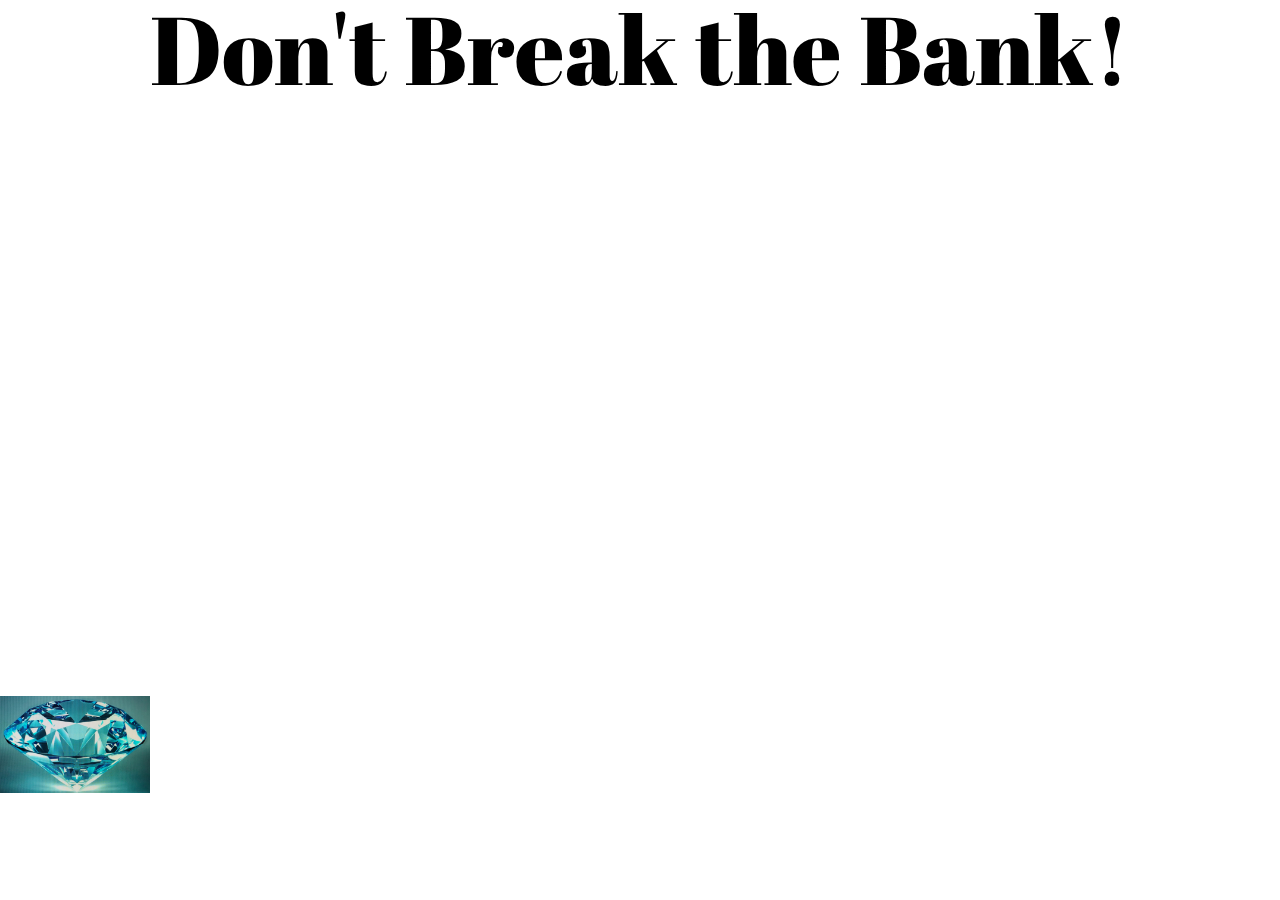
==== crystalGame.html @ bb416d5e "Initial formatting with Aaron's help and Bryan's help" ====
<!DOCTYPE html>
<html lang="en">
<head>
    <meta charset="UTF-8">
    <meta name="viewport" content="width=device-width, initial-scale=1.0">
    <meta http-equiv="X-UA-Compatible" content="ie=edge">
    <link rel="stylesheet" type="text/css" href="assets/css/reset.css">
    <link rel="stylesheet" type="text/css" href="assets/css/style.css">
    <link href="https://fonts.googleapis.com/css?family=Abril+Fatface&display=swap" rel="stylesheet">
    <title>Don't Break The Bank</title>
</head>


<body>

    <h1 class="main-hed">Don't Break the Bank!</h1>
    <div ><img class="gem" src="assets/images/gem1.jpg" alt="Gem One"></div>

</body>
</html>
---- assets/css/style.css ----
.gem {
    width: 150px;
    margin-top: 600px;
} 
body {
    background-image: url("https://www.kiplinger.com/slideshow/saving/T005-S001-things-you-ll-regret-keeping-in-a-safe-deposit-box/images/intro.jpg");
    background-size: cover;
}
.main-hed {
    font-family: 'Abril Fatface', cursive;
    font-size: 72pt;
    text-align: center;
}
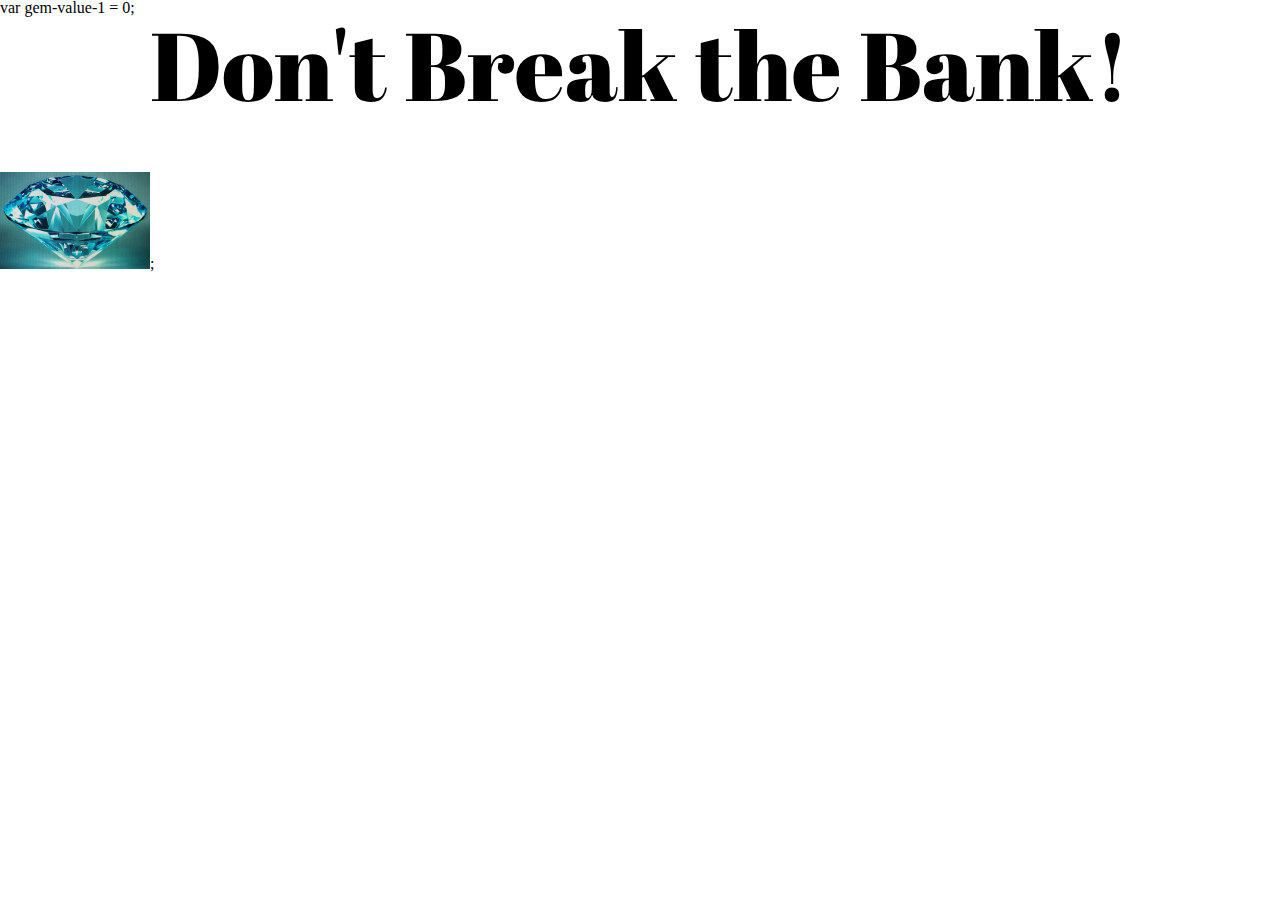
==== commit eb081a7d: "Coding attempt for first gem button" ====
--- a/crystalGame.html
+++ b/crystalGame.html
@@ -7,14 +7,35 @@
     <link rel="stylesheet" type="text/css" href="assets/css/reset.css">
     <link rel="stylesheet" type="text/css" href="assets/css/style.css">
     <link href="https://fonts.googleapis.com/css?family=Abril+Fatface&display=swap" rel="stylesheet">
+    <script src="http://code.jquery.com/jquery-3.4.1.min.js" integrity="sha256-CSXorXvZcTkaix6Yvo6HppcZGetbYMGWSFlBw8HfCJo=" crossorigin="anonymous"></script>
     <title>Don't Break The Bank</title>
 </head>
 
 
 <body>
+    <!-- Set initial value of Gem 1 Guess -->
+    var gem-value-1 = 0;
 
+    <!-- Main hedline -->
     <h1 class="main-hed">Don't Break the Bank!</h1>
-    <div ><img class="gem" src="assets/images/gem1.jpg" alt="Gem One"></div>
+    
+    <!-- Image for Gem 1 -->
+    <div>
+        <img id="button1" class="gem" src="assets/images/gem1.jpg" alt="Gem One">;
+    </div>
+
+
 
 </body>
+
+    <script>
+    
+        $("button1").on("click", function() {
+            alert("test");
+        })
+    
+    </script>
+
+
+
 </html>--- a/assets/css/style.css
+++ b/assets/css/style.css
@@ -1,6 +1,7 @@
 .gem {
     width: 150px;
-    margin-top: 600px;
+    margin-top: 60px;
+    
 } 
 body {
     background-image: url("https://www.kiplinger.com/slideshow/saving/T005-S001-things-you-ll-regret-keeping-in-a-safe-deposit-box/images/intro.jpg");
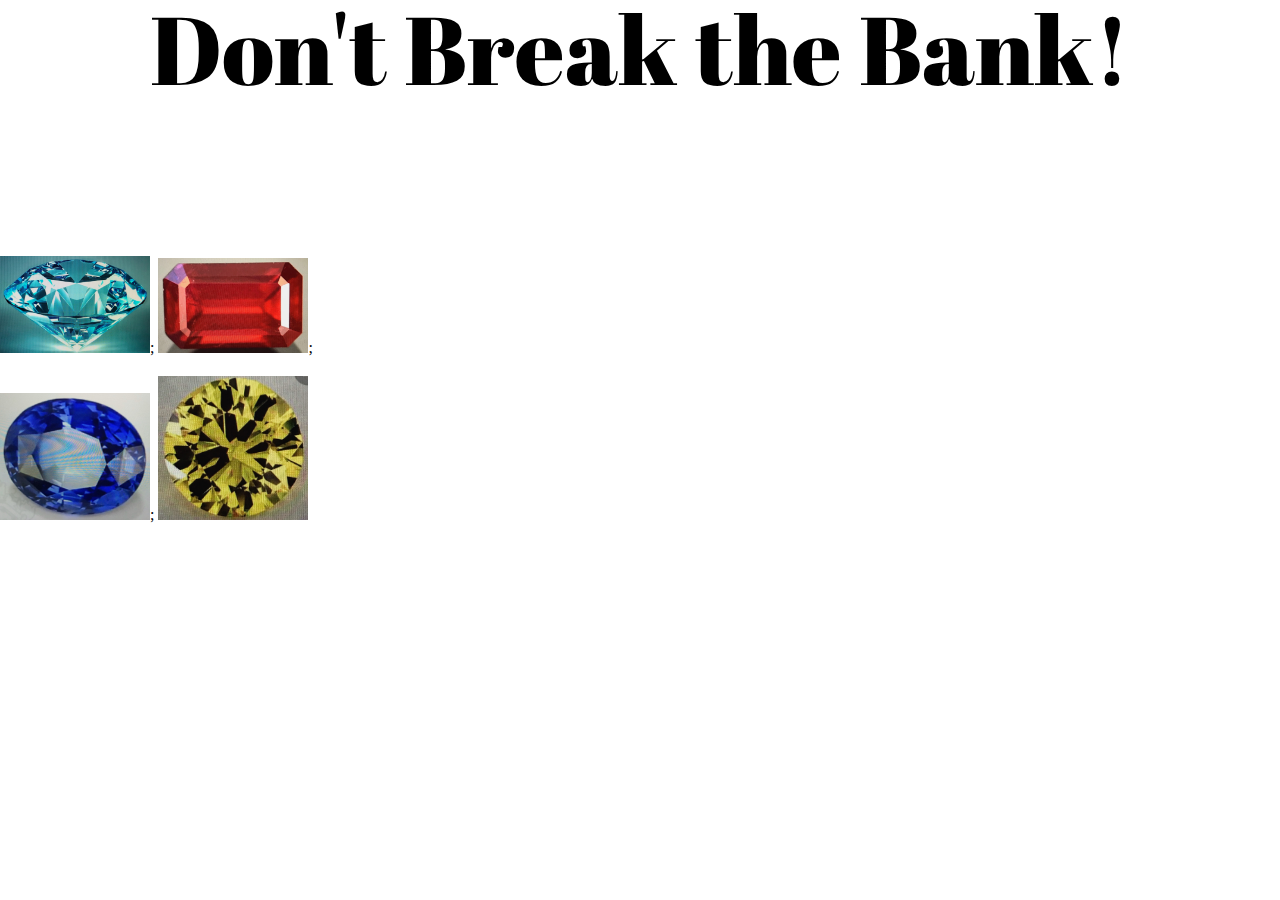
==== commit 3009f969: "Breakthroughs in logic after a tutoring session" ====
--- a/crystalGame.html
+++ b/crystalGame.html
@@ -14,26 +14,49 @@
 
 <body>
     <!-- Set initial value of Gem 1 Guess -->
-    var gem-value-1 = 0;
+   <!-- var gem-value-1 = 0; -->
 
     <!-- Main hedline -->
     <h1 class="main-hed">Don't Break the Bank!</h1>
     
     <!-- Image for Gem 1 -->
     <div>
-        <img id="button1" class="gem" src="assets/images/gem1.jpg" alt="Gem One">;
+        <img id="button1" class="topgem" src="assets/images/gem1.jpg" alt="Gem One">;
+
+        <img id="button2" class="topgem" src="assets/images/gem2.jpg" alt="Gem Two">;
     </div>
 
+    <div>
+       <img id="button3" class="bottomgem" src="assets/images/gem3.jpg" alt="Gem Three">;
+        
+        <img id="button4" class="bottomgem" src="assets/images/gem4.jpg" alt="Gem Four"> 
 
+
+    </div>
 
 </body>
 
     <script>
     
-        $("button1").on("click", function() {
-            alert("test");
+    var random1 = Math.floor(Math.random() * 19) + 1;
+
+    $("#button1").on("click", function() {
+            alert("Random1 = " + random1);
         })
     
+    var random = Math.floor(Math.random() * 19) + 1;
+    var random2;
+    if random === random1 {
+        random2 = Math.floor(Math.random() * 19) + 1;
+    } else {
+        random2 = random;
+    }
+
+
+    $("#button2").on("click", function() {
+        alert("Random2 = " + random2);
+    })
+
     </script>
 
 
--- a/assets/css/style.css
+++ b/assets/css/style.css
@@ -1,8 +1,16 @@
-.gem {
+.topgem {
     width: 150px;
-    margin-top: 60px;
-    
-} 
+    margin-top: 160px;
+    cursor: pointer;
+}
+
+.bottomgem {
+    width: 150px;
+    margin-top: 20px;
+    cursor: pointer;
+}
+
+
 body {
     background-image: url("https://www.kiplinger.com/slideshow/saving/T005-S001-things-you-ll-regret-keeping-in-a-safe-deposit-box/images/intro.jpg");
     background-size: cover;
@@ -11,4 +19,4 @@
     font-family: 'Abril Fatface', cursive;
     font-size: 72pt;
     text-align: center;
-}+}
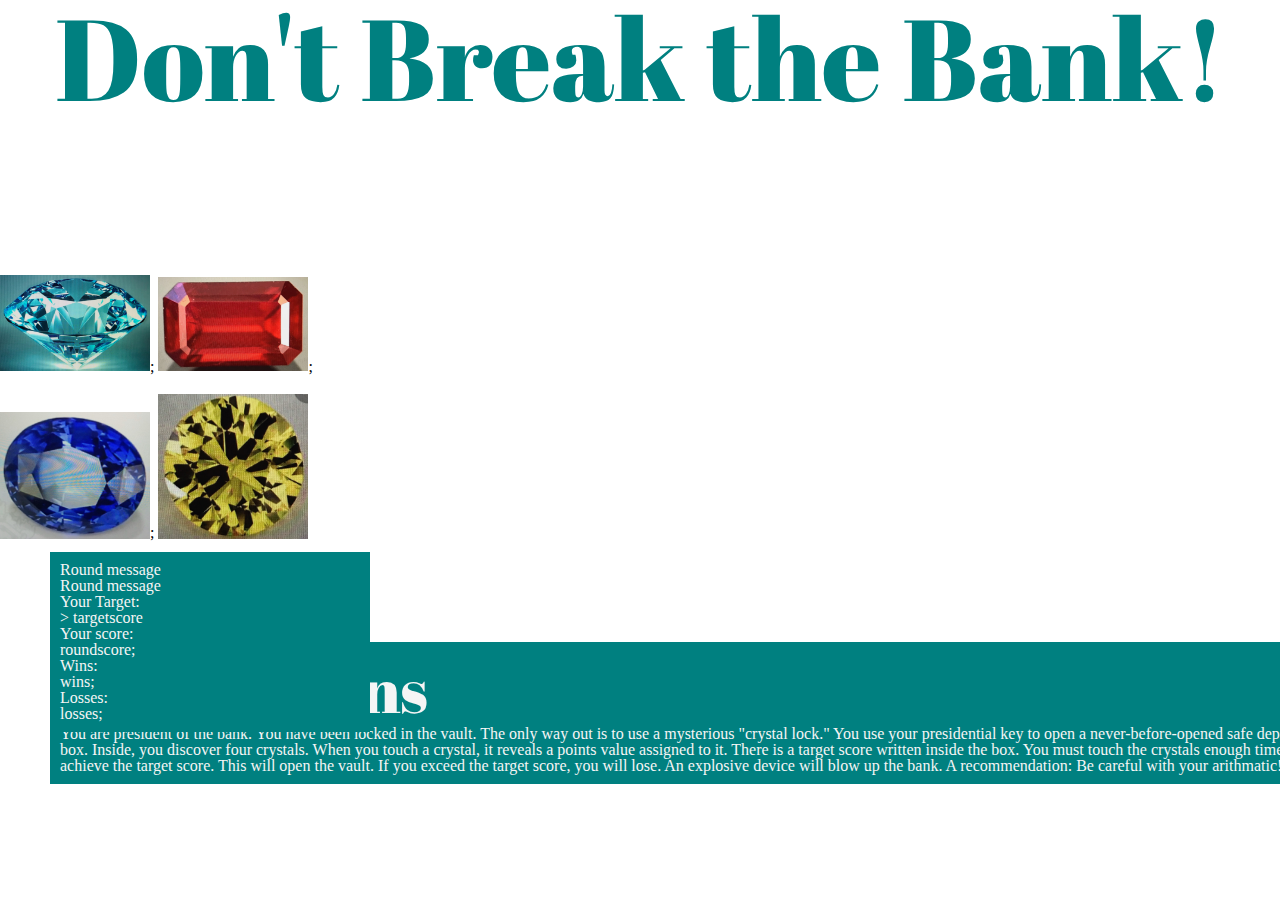
==== commit 29e877b1: "Substantial update, especially in javascript file" ====
--- a/crystalGame.html
+++ b/crystalGame.html
@@ -6,8 +6,9 @@
     <meta http-equiv="X-UA-Compatible" content="ie=edge">
     <link rel="stylesheet" type="text/css" href="assets/css/reset.css">
     <link rel="stylesheet" type="text/css" href="assets/css/style.css">
-    <link href="https://fonts.googleapis.com/css?family=Abril+Fatface&display=swap" rel="stylesheet">
+    <link href="https://fonts.googleapis.com/css?family=Abril+Fatface|Oswald&display=swap" rel="stylesheet">
     <script src="http://code.jquery.com/jquery-3.4.1.min.js" integrity="sha256-CSXorXvZcTkaix6Yvo6HppcZGetbYMGWSFlBw8HfCJo=" crossorigin="anonymous"></script>
+    <script type="text/javascript" src="assets/javascript/game.js"></script>
     <title>Don't Break The Bank</title>
 </head>
 
@@ -30,35 +31,22 @@
        <img id="button3" class="bottomgem" src="assets/images/gem3.jpg" alt="Gem Three">;
         
         <img id="button4" class="bottomgem" src="assets/images/gem4.jpg" alt="Gem Four"> 
+    </div>
 
+    <div class="scoreboard">
+        <h2>Round message</h2> Round message    
+        <h3>Your Target:</h3> > targetscore
+        <h3>Your score:</h3> roundscore;
+        <h3>Wins:</h3> wins;
+        <h3>Losses:</h3> losses;
+    </div>
+
+    <div class="instruct-box">
+
+        <h2 class="instruct-hed">Instructions</h2>
+        <p class="instruct-copy"><strong>You are president of the bank. You have been locked in the vault.</strong> The only way out is to use a mysterious "crystal lock." You use your presidential key to open a never-before-opened safe deposit box. Inside, you discover four crystals. When you touch a crystal, it reveals a points value assigned to it. There is a target score written inside the box. You must touch the crystals enough times to achieve the target score. This will open the vault. If you exceed the target score, you will lose. An explosive device will blow up the bank. A recommendation: Be careful with your arithmatic!</p>
 
     </div>
-
 </body>
 
-    <script>
-    
-    var random1 = Math.floor(Math.random() * 19) + 1;
-
-    $("#button1").on("click", function() {
-            alert("Random1 = " + random1);
-        })
-    
-    var random = Math.floor(Math.random() * 19) + 1;
-    var random2;
-    if random === random1 {
-        random2 = Math.floor(Math.random() * 19) + 1;
-    } else {
-        random2 = random;
-    }
-
-
-    $("#button2").on("click", function() {
-        alert("Random2 = " + random2);
-    })
-
-    </script>
-
-
-
 </html>--- a/assets/css/style.css
+++ b/assets/css/style.css
@@ -10,6 +10,32 @@
     cursor: pointer;
 }
 
+.instruct-box {
+    background: teal;
+    color: whitesmoke;
+    margin-top: 100px;
+    margin-left: 50px;
+    width: 1250px;
+    padding: 10px;
+}
+
+.instruct-hed {
+    font-family: 'Abril Fatface', cursive;
+    font-size: 48pt;
+    text-align: left;
+    padding: 5px;
+
+}
+
+.scoreboard {
+    background: teal;
+    color: whitesmoke;
+    position: absolute;
+    margin-top: 10px;
+    margin-left: 50px;
+    width: 300px;
+    padding: 10px;
+}
 
 body {
     background-image: url("https://www.kiplinger.com/slideshow/saving/T005-S001-things-you-ll-regret-keeping-in-a-safe-deposit-box/images/intro.jpg");
@@ -17,6 +43,7 @@
 }
 .main-hed {
     font-family: 'Abril Fatface', cursive;
-    font-size: 72pt;
+    font-size: 86pt;
     text-align: center;
+    color: teal;
 }
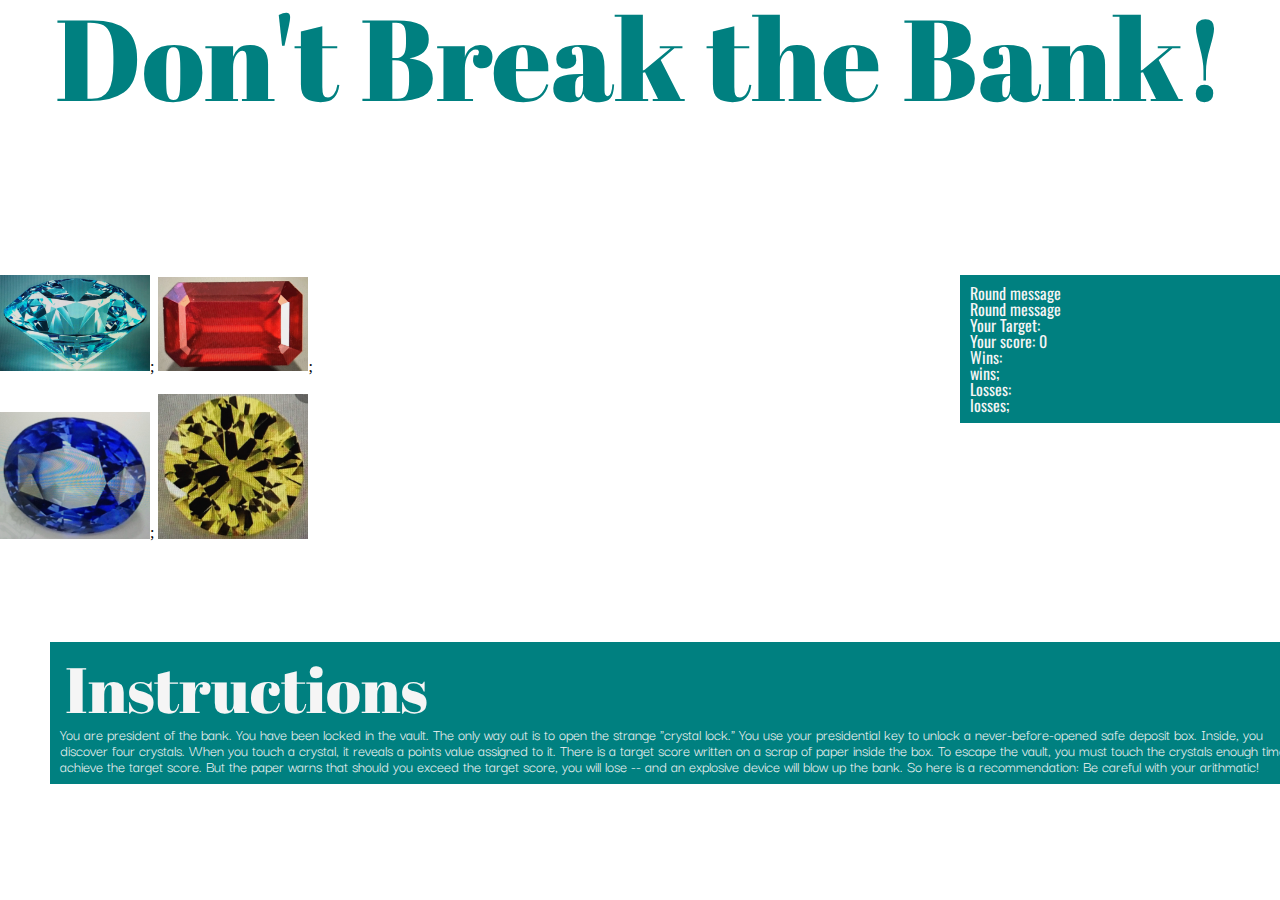
==== commit 0e1c0be6: "Improved text in HTML & javascript, thanks to Aaron" ====
--- a/crystalGame.html
+++ b/crystalGame.html
@@ -6,7 +6,7 @@
     <meta http-equiv="X-UA-Compatible" content="ie=edge">
     <link rel="stylesheet" type="text/css" href="assets/css/reset.css">
     <link rel="stylesheet" type="text/css" href="assets/css/style.css">
-    <link href="https://fonts.googleapis.com/css?family=Abril+Fatface|Oswald&display=swap" rel="stylesheet">
+    <link href="https://fonts.googleapis.com/css?family=Abril+Fatface|Darker+Grotesque|Oswald&display=swap" rel="stylesheet">
     <script src="http://code.jquery.com/jquery-3.4.1.min.js" integrity="sha256-CSXorXvZcTkaix6Yvo6HppcZGetbYMGWSFlBw8HfCJo=" crossorigin="anonymous"></script>
     <script type="text/javascript" src="assets/javascript/game.js"></script>
     <title>Don't Break The Bank</title>
@@ -21,30 +21,39 @@
     <h1 class="main-hed">Don't Break the Bank!</h1>
     
     <!-- Image for Gem 1 -->
-    <div>
-        <img id="button1" class="topgem" src="assets/images/gem1.jpg" alt="Gem One">;
+    <div class="gemwrapper">
 
-        <img id="button2" class="topgem" src="assets/images/gem2.jpg" alt="Gem Two">;
+        <div>
+            <img id="button1" class="topgem" src="assets/images/gem1.jpg" alt="Gem One">;
+
+            <img id="button2" class="topgem" src="assets/images/gem2.jpg" alt="Gem Two">;
+        </div>
+
+        <div>
+            <img id="button3" class="bottomgem" src="assets/images/gem3.jpg" alt="Gem Three">;
+        
+            <img id="button4" class="bottomgem" src="assets/images/gem4.jpg" alt="Gem Four"> 
+        </div>
     </div>
 
-    <div>
-       <img id="button3" class="bottomgem" src="assets/images/gem3.jpg" alt="Gem Three">;
-        
-        <img id="button4" class="bottomgem" src="assets/images/gem4.jpg" alt="Gem Four"> 
-    </div>
 
     <div class="scoreboard">
         <h2>Round message</h2> Round message    
-        <h3>Your Target:</h3> > targetscore
-        <h3>Your score:</h3> roundscore;
+        <h3>Your Target: <span class="target-score"></span></h3>
+        <h3>Your score: <span class="round-score">0</span></h3>
         <h3>Wins:</h3> wins;
         <h3>Losses:</h3> losses;
     </div>
 
+    <div class="clear">
+
+    </div>
+
+
     <div class="instruct-box">
 
         <h2 class="instruct-hed">Instructions</h2>
-        <p class="instruct-copy"><strong>You are president of the bank. You have been locked in the vault.</strong> The only way out is to use a mysterious "crystal lock." You use your presidential key to open a never-before-opened safe deposit box. Inside, you discover four crystals. When you touch a crystal, it reveals a points value assigned to it. There is a target score written inside the box. You must touch the crystals enough times to achieve the target score. This will open the vault. If you exceed the target score, you will lose. An explosive device will blow up the bank. A recommendation: Be careful with your arithmatic!</p>
+        <p class="instruct-copy"><strong>You are president of the bank. You have been locked in the vault.</strong> The only way out is to open the strange "crystal lock." You use your presidential key to unlock a never-before-opened safe deposit box. Inside, you discover four crystals. When you touch a crystal, it reveals a points value assigned to it. There is a target score written on a scrap of paper inside the box. To escape the vault, you must touch the crystals enough times to achieve the target score. But the paper warns that should you exceed the target score, you will lose -- and an explosive device will blow up the bank. So here is a recommendation: Be careful with your arithmatic!</p>
 
     </div>
 </body>
--- a/assets/css/style.css
+++ b/assets/css/style.css
@@ -1,3 +1,11 @@
+.gemwrapper {
+    float: left;
+}
+
+.clear {
+    clear: both
+}
+
 .topgem {
     width: 150px;
     margin-top: 160px;
@@ -27,14 +35,19 @@
 
 }
 
+.instruct-copy {
+    font-family: 'Darker Grotesque', sans-serif;
+}
+
 .scoreboard {
     background: teal;
     color: whitesmoke;
-    position: absolute;
-    margin-top: 10px;
-    margin-left: 50px;
+    float: right;
+    margin-top: 160px;
+    margin-left: 7  50px;
     width: 300px;
     padding: 10px;
+    font-family: 'Oswald', sans-serif;
 }
 
 body {
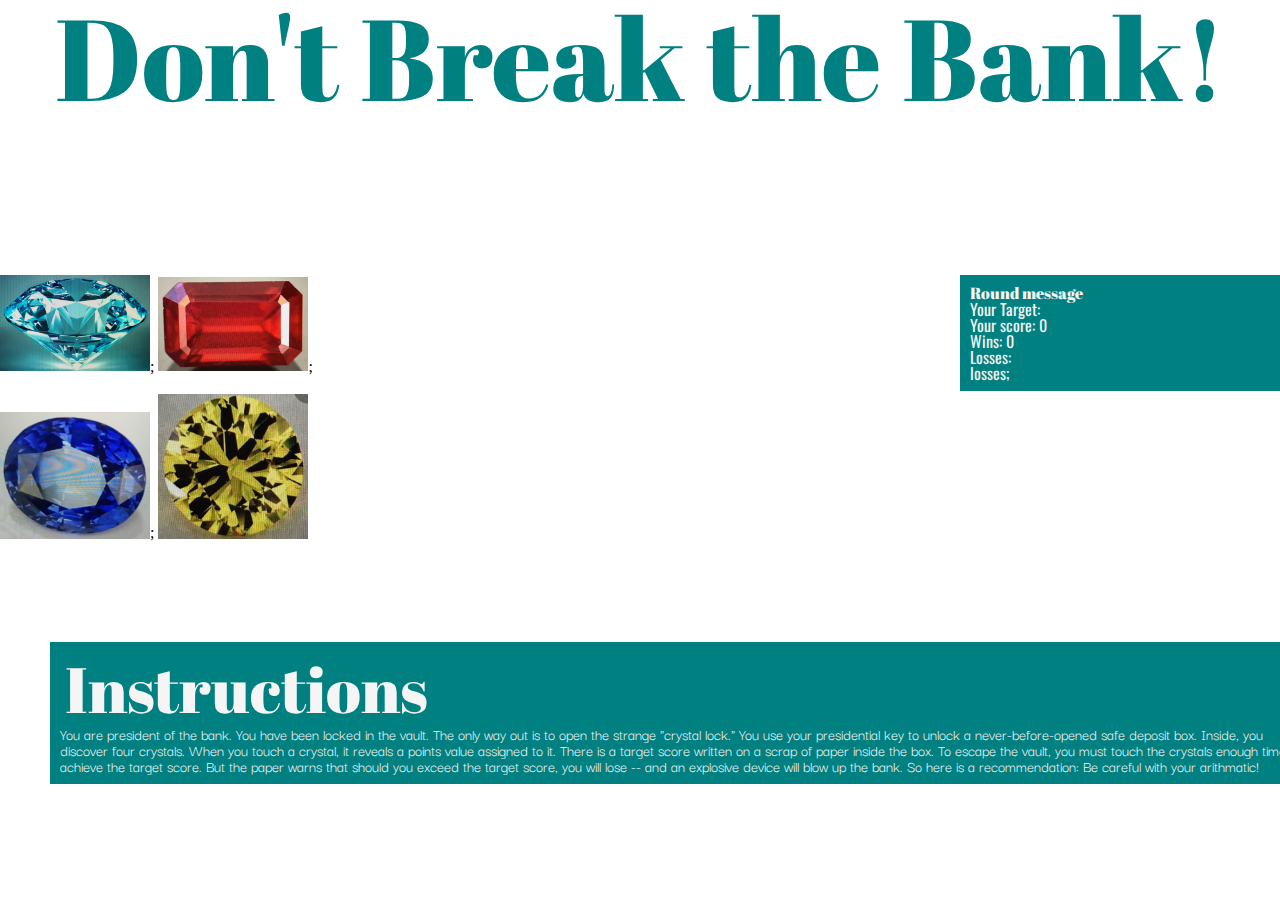
==== commit b67396b6: "Updates to scoreboard functionality" ====
--- a/crystalGame.html
+++ b/crystalGame.html
@@ -38,10 +38,10 @@
 
 
     <div class="scoreboard">
-        <h2>Round message</h2> Round message    
+        <h2>Round message</h2>   
         <h3>Your Target: <span class="target-score"></span></h3>
         <h3>Your score: <span class="round-score">0</span></h3>
-        <h3>Wins:</h3> wins;
+        <h3>Wins: <span class="wins-score">0</span></h3>
         <h3>Losses:</h3> losses;
     </div>
 
--- a/assets/css/style.css
+++ b/assets/css/style.css
@@ -60,3 +60,7 @@
     text-align: center;
     color: teal;
 }
+
+h2 {
+    font-family: 'Abril Fatface', cursive;
+}